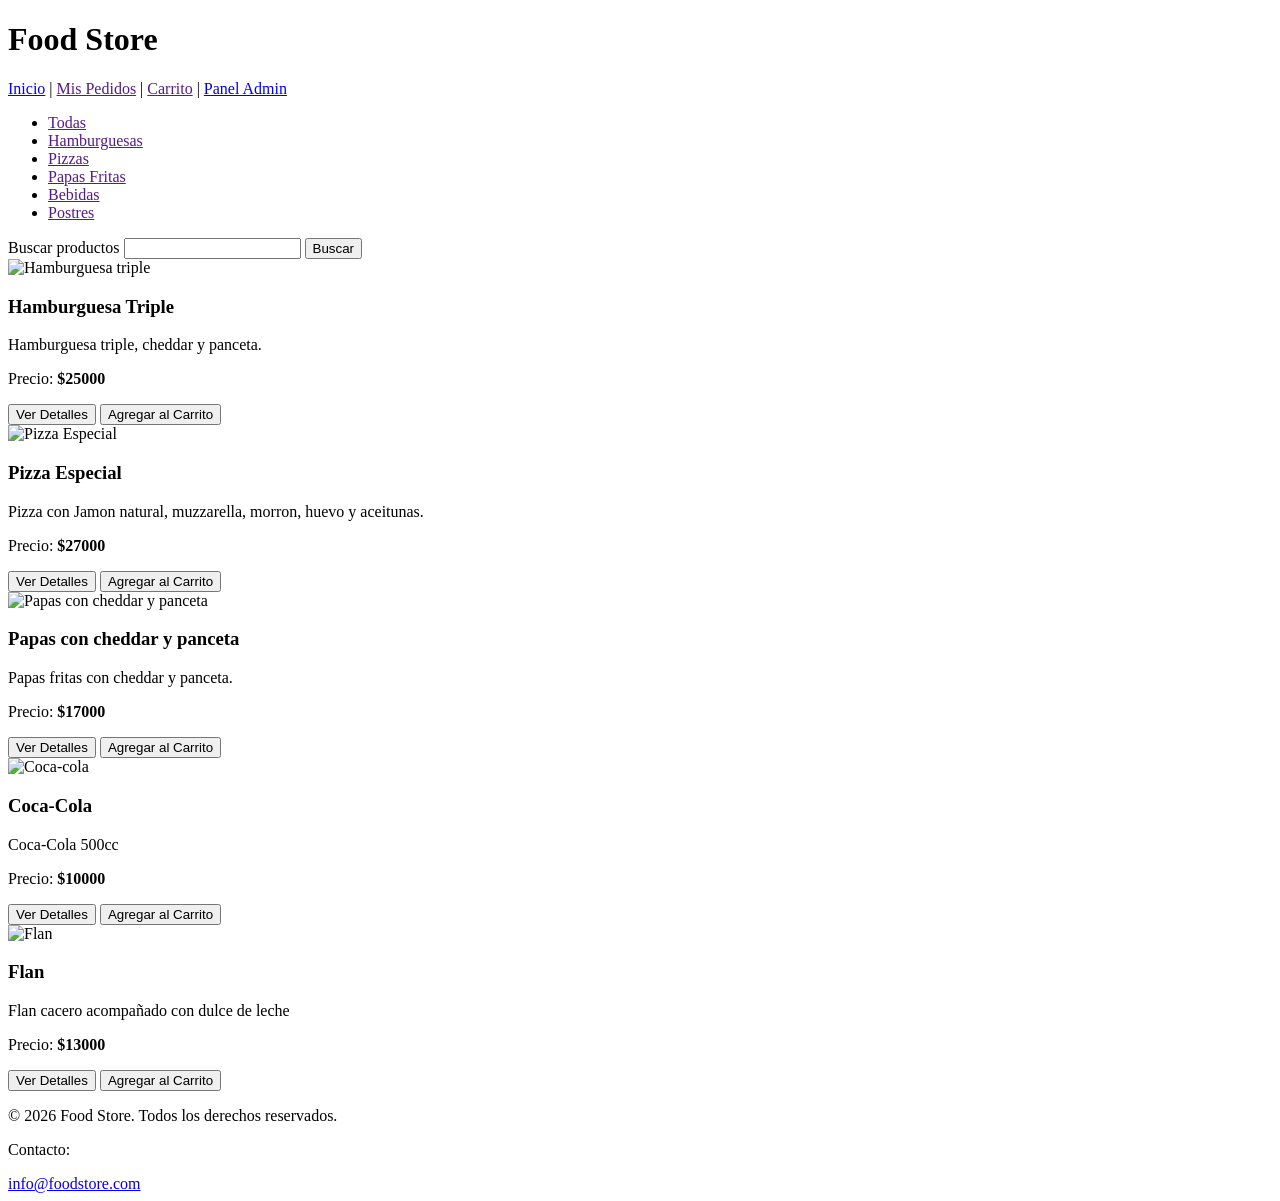
==== index.html @ d09577de "new file:   admin.html 	new file:   index.html" ====
<!DOCTYPE html>
<html lang="en">
<head>
    <meta charset="UTF-8">
    <meta name="viewport" content="width=device-width, initial-scale=1.0">
    <title>Food Store</title>
</head>
<body>
    <header>
        <h1>Food Store</h1>
        <nav>
            <a href="index.html">Inicio</a> |
            <a href="">Mis Pedidos</a> |
            <a href="">Carrito</a> |
            <a href="admin.html">Panel Admin</a>
        </nav>
    </header>
    <aside>
        <ul>
            <li><a href="">Todas</a></li>
            <li><a href="">Hamburguesas</a></li>
            <li><a href="">Pizzas</a></li>
            <li><a href="">Papas Fritas</a></li>
            <li><a href="">Bebidas</a></li>
            <li><a href="">Postres</a></li>
        </ul>
    </aside>
    <main>
        <form id="formulario-buscador">
            <label for="buscador" >Buscar productos</label>
            <input id="buscador" type="text" >
            <button type="submit">Buscar</button>
        </form>
        <section>
            <article>
                <img alt="Hamburguesa triple">
                <h3>Hamburguesa Triple</h3>
                <p>Hamburguesa triple, cheddar y panceta.</p>
                <p>Precio: <strong>$25000</strong></p>
                <div>
                    <button>Ver Detalles</button>
                    <button>Agregar al Carrito</button>
                </div>
            </article>
            <article>
                <img alt="Pizza Especial">
                <h3>Pizza Especial</h3>
                <p>Pizza con Jamon natural, muzzarella, morron, huevo y aceitunas.</p>
                <p>Precio: <strong>$27000</strong></p>
                <div>
                    <button>Ver Detalles</button>
                    <button>Agregar al Carrito</button>
                </div>
            </article>
            <article>
                <img alt="Papas con cheddar y panceta">
                <h3>Papas con cheddar y panceta</h3>
                <p>Papas fritas con cheddar y panceta.</p>
                <p>Precio: <strong>$17000</strong></p>
                <div>
                    <button>Ver Detalles</button>
                    <button>Agregar al Carrito</button>
                </div>
            </article>
            <article>
                <img alt="Coca-cola">
                <h3>Coca-Cola</h3>
                <p>Coca-Cola 500cc</p>
                <p>Precio: <strong>$10000</strong></p>
                <div>
                    <button>Ver Detalles</button>
                    <button>Agregar al Carrito</button>
                </div>
            </article>
            <article>
                <img alt="Flan">
                <h3>Flan</h3>
                <p>Flan cacero acompañado con dulce de leche</p>
                <p>Precio: <strong>$13000</strong></p>
                <div>
                    <button>Ver Detalles</button>
                    <button>Agregar al Carrito</button>
                </div>
            </article>
        </section>
    </main>
    <footer>
        <p>© 2026 Food Store. Todos los derechos reservados.</p>
        <div>
            <p>Contacto:</p>
            <a href="mailto:info@foodstore.com">info@foodstore.com</a>
        </div>
    </footer>
</body>
</html>
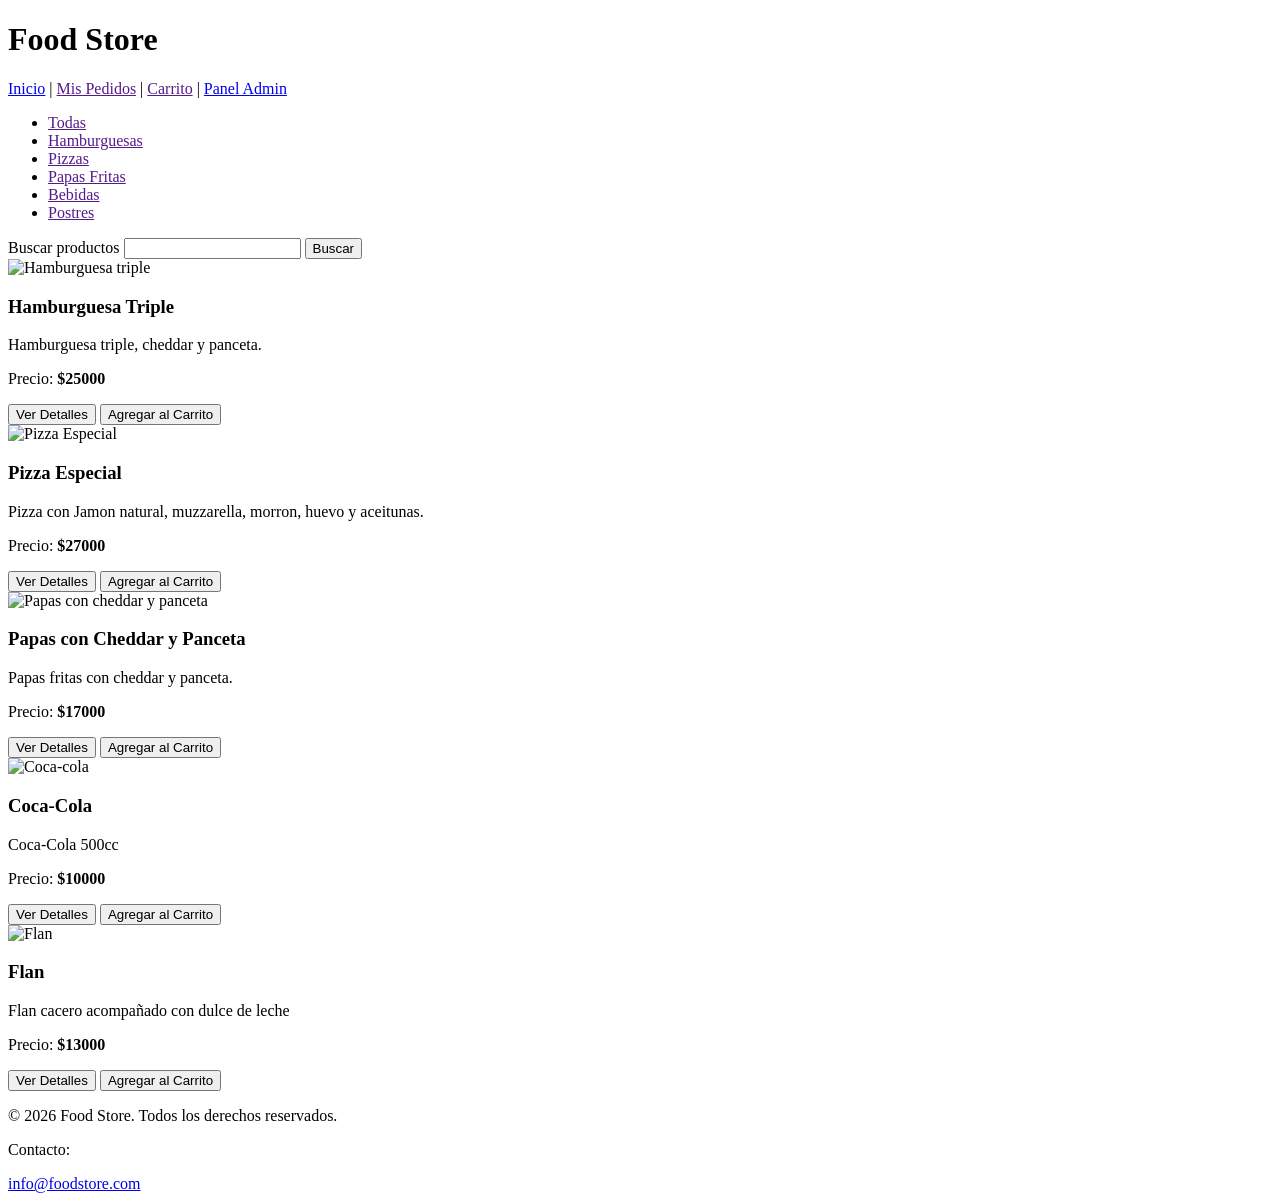
==== commit 61024219: "modified:   admin.html 	modified:   index.html" ====
--- a/index.html
+++ b/index.html
@@ -54,7 +54,7 @@
             </article>
             <article>
                 <img alt="Papas con cheddar y panceta">
-                <h3>Papas con cheddar y panceta</h3>
+                <h3>Papas con Cheddar y Panceta</h3>
                 <p>Papas fritas con cheddar y panceta.</p>
                 <p>Precio: <strong>$17000</strong></p>
                 <div>
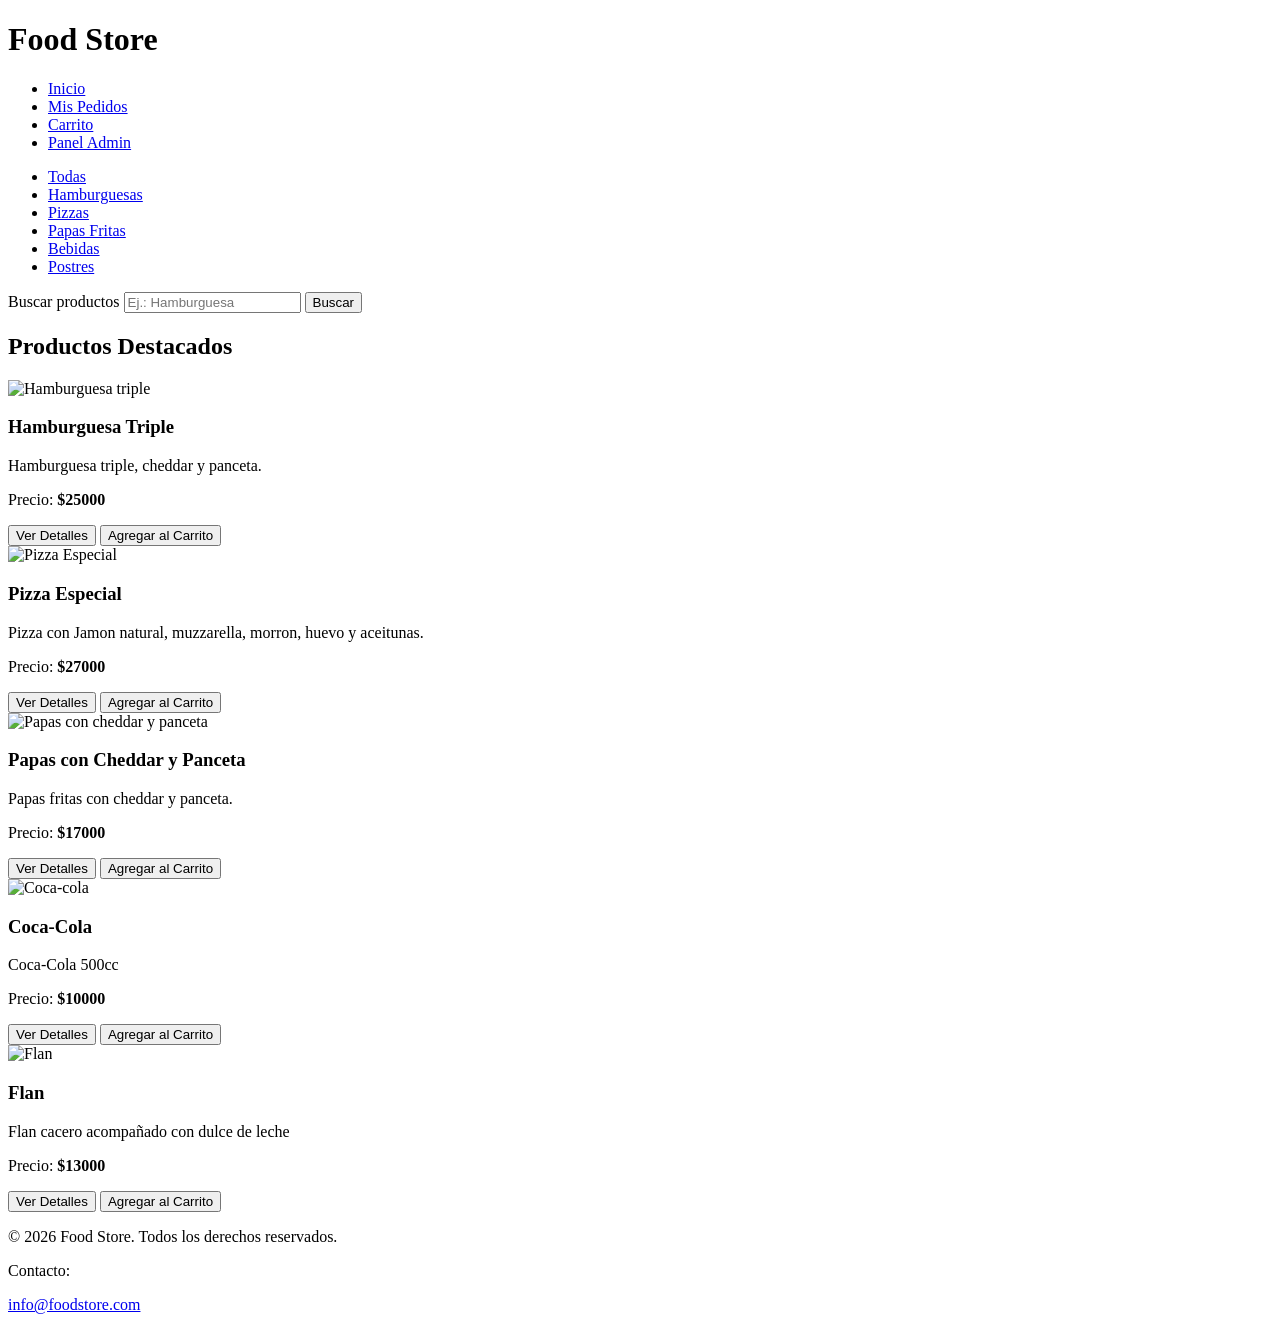
==== commit 1662163f: "modified:   index.html" ====
--- a/index.html
+++ b/index.html
@@ -9,29 +9,32 @@
     <header>
         <h1>Food Store</h1>
         <nav>
-            <a href="index.html">Inicio</a> |
-            <a href="">Mis Pedidos</a> |
-            <a href="">Carrito</a> |
-            <a href="admin.html">Panel Admin</a>
+            <ul>
+                <li><a href="#">Inicio</a></li>
+                <li><a href="#">Mis Pedidos</a></li>
+                <li><a href="#">Carrito</a></li>
+                <li><a href="admin.html">Panel Admin</a></li>
+            </ul>
         </nav>
     </header>
     <aside>
         <ul>
-            <li><a href="">Todas</a></li>
-            <li><a href="">Hamburguesas</a></li>
-            <li><a href="">Pizzas</a></li>
-            <li><a href="">Papas Fritas</a></li>
-            <li><a href="">Bebidas</a></li>
-            <li><a href="">Postres</a></li>
+            <li><a href="#">Todas</a></li>
+            <li><a href="#">Hamburguesas</a></li>
+            <li><a href="#">Pizzas</a></li>
+            <li><a href="#">Papas Fritas</a></li>
+            <li><a href="#">Bebidas</a></li>
+            <li><a href="#">Postres</a></li>
         </ul>
     </aside>
     <main>
         <form id="formulario-buscador">
             <label for="buscador" >Buscar productos</label>
-            <input id="buscador" type="text" >
+            <input id="buscador" type="text" placeholder="Ej.: Hamburguesa" >
             <button type="submit">Buscar</button>
         </form>
         <section>
+            <h2>Productos Destacados</h2>
             <article>
                 <img alt="Hamburguesa triple">
                 <h3>Hamburguesa Triple</h3>
